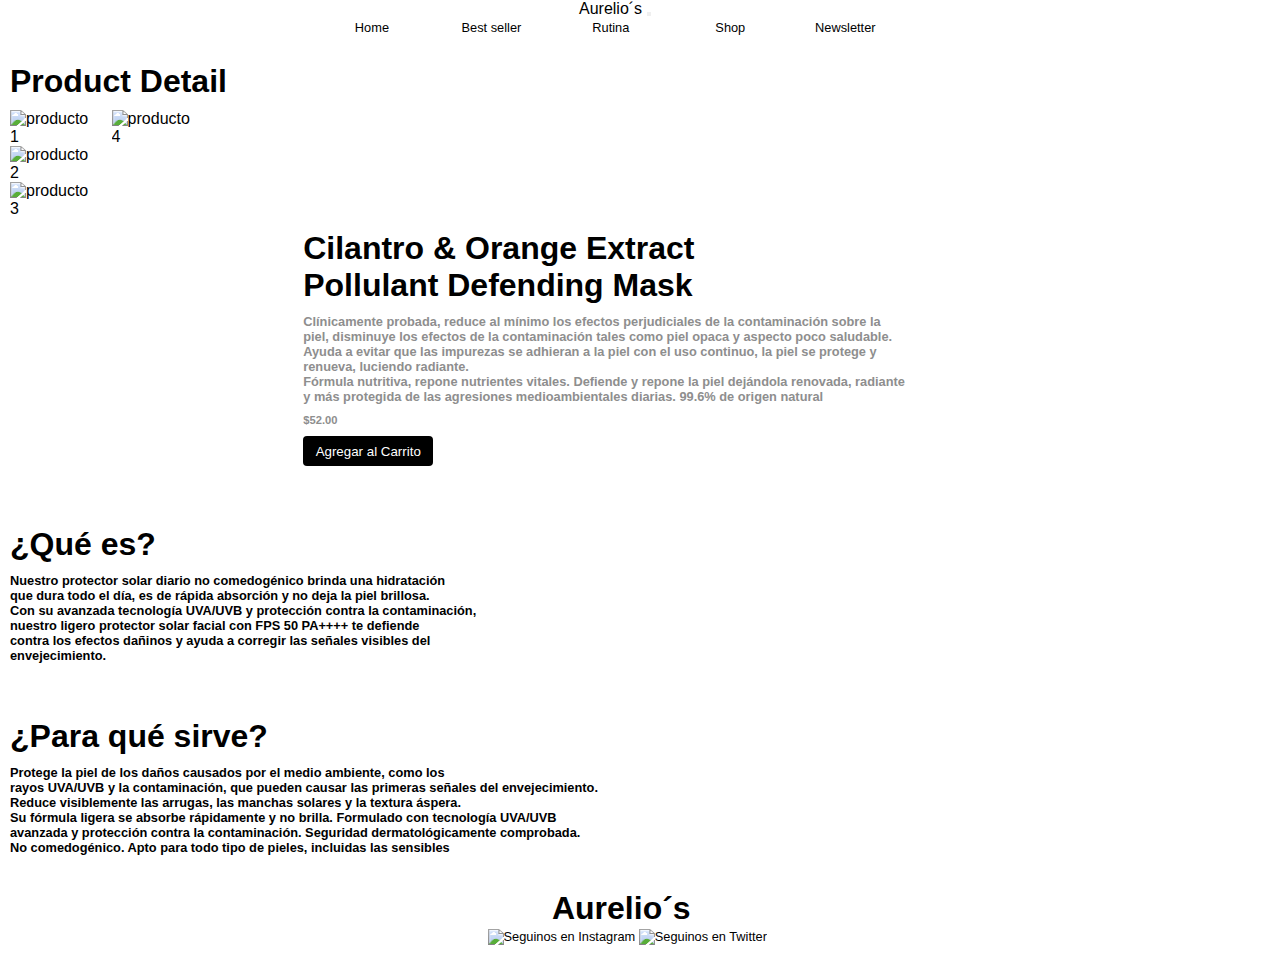
==== paginas/product-detail.html @ 486aa6e2 "se cambia el title de cada HTML" ====
<!doctype html>
<html lang="en">

<head>
  <meta charset="utf-8">
  <meta name="viewport" content="width=device-width, initial-scale=1">
  <title>Aurelio's - Product Detail</title>
  <link href="https://cdn.jsdelivr.net/npm/bootstrap@5.3.0-alpha2/dist/css/bootstrap.min.css" rel="stylesheet"
    integrity="sha384-aFq/bzH65dt+w6FI2ooMVUpc+21e0SRygnTpmBvdBgSdnuTN7QbdgL+OapgHtvPp" crossorigin="anonymous">
  <link rel="shortcut icon" href="../img/favicon.png">
  <link rel="stylesheet" href="../CSS/main.css">
</head>

<body>
  <nav class="navbar navbar-expand-md bg-body-tertiary">
    <div class="container-fluid">
      <a class="navbar-brand logo" href="../index.html">Aurelio´s
      </a>
      <button class="navbar-toggler" type="button" data-bs-toggle="collapse" data-bs-target="#navbarNav"
        aria-controls="navbarNav" aria-expanded="false" aria-label="Toggle navigation">
        <span class="navbar-toggler-icon"></span>
      </button>
      <div class="collapse navbar-collapse" id="navbarNav">
        <!--start sections -->
        <ul class="navbar-nav">
          <li class="nav-item">
            <a class="nav-link active" aria-current="page" href="../index.html">Home</a>
          </li>
          <li class="nav-item">
            <a class="nav-link" href="../index.html">Best seller</a>
          </li>
          <li class="nav-item">
            <a class="nav-link" href="../paginas/rutinas.html">Rutina</a>
          </li>
          <li class="nav-item">
            <a class="nav-link" href="../paginas/shop.html">Shop</a>
          <li class="nav-item">
            <a class="nav-link" href="../paginas/newsletter.html">Newsletter</a>
            <!-- end sections -->
          </li>
        </ul>
      </div>
    </div>
  </nav>
  <!-- ends nav -->

  <main>
    <h1 class="pd-h1">Product Detail</h1>

    <section class="div-img-product">
      <div>
        <div class="img-costado">
          <img src="../img/prod-detail1.png" alt="producto 1">
        </div>
        <div class="img-costado">
          <img src="../img/prod-detail2.png" alt="producto 2">
        </div>
        <div class="img-costado">
          <img src="../img/prod-detail3.png" alt="producto 3">
        </div>
      </div>
      <div class="div-img-product">
        <img src="../img/prod-detail4.png" alt="producto 4">
      </div>

      <div>
        <h1 class="pd-title-position">Cilantro & Orange Extract <br> Pollulant Defending Mask</h1>
        <h3 class="pd-text-position">Clínicamente probada, reduce al mínimo los efectos perjudiciales de la
          contaminación
          sobre la <br> piel, disminuye los efectos de la contaminación tales como piel opaca y aspecto poco saludable.
          <br>
          Ayuda a evitar que las impurezas se adhieran a la piel con el uso continuo, la piel se protege y <br>
          renueva, luciendo radiante. <br>
          Fórmula nutritiva, repone nutrientes vitales. Defiende y repone la piel dejándola renovada, radiante <br>
          y más protegida de las agresiones medioambientales diarias. 99.6% de origen natural
        </h3>
        <h4 class="pd-price-position">$52.00</h4>
        <button class="pd-button">Agregar al Carrito</button>
      </div>
    </section>

    <section>
      <div class="section-pd">
        <h1>¿Qué es?</h1>
        <h3>Nuestro protector solar diario no comedogénico brinda una hidratación <br>
          que dura todo el día, es de rápida absorción y no deja la piel brillosa. <br> Con
          su avanzada tecnología UVA/UVB y protección contra la contaminación, <br>
          nuestro ligero protector solar facial con FPS 50 PA++++ te defiende <br>
          contra los efectos dañinos y ayuda a corregir las señales visibles del <br>
          envejecimiento.</h3>
      </div>
      <div class="section-pd">
        <h1>¿Para qué sirve?</h1>
        <h3>Protege la piel de los daños causados por el medio ambiente, como los <br>
          rayos UVA/UVB y la contaminación, que pueden causar las primeras
          señales del envejecimiento. <br>
          Reduce visiblemente las arrugas, las manchas solares y la textura
          áspera. <br>
          Su fórmula ligera se absorbe rápidamente y no brilla.
          Formulado con tecnología UVA/UVB <br>avanzada y protección contra la contaminación.
          Seguridad dermatológicamente comprobada. <br>
          No comedogénico.
          Apto para todo tipo de pieles, incluidas las sensibles
        </h3>
      </div>
    </section>

  </main>


  <footer>
    <h1>Aurelio´s</h1>
    <a href="https://www.Instagram.com" target="_blank">
      <img src="../img/instagram.png" alt="Seguinos en Instagram" class="footer-img">
    </a>
    <a href="https://www.Twitter.com" target="_blank">
      <img src="../img/twitter-sign.png" alt="Seguinos en Twitter" class="footer-img">
    </a>
  </footer>

  <script src="https://cdn.jsdelivr.net/npm/bootstrap@5.3.0-alpha2/dist/js/bootstrap.bundle.min.js"
    integrity="sha384-qKXV1j0HvMUeCBQ+QVp7JcfGl760yU08IQ+GpUo5hlbpg51QRiuqHAJz8+BrxE/N"
    crossorigin="anonymous"></script>
</body>
---- CSS/main.css ----
* {
  margin: 0;
  padding: 0;
  font-family: "Arial", "Helvetica", "sans-serif";
  scroll-behavior: smooth;
  max-width: 99%;
}

.logo {
  font-size: 100%;
}

h3 {
  font-size: 80%;
}

h4 {
  font-size: 70%;
  color: rgb(142, 142, 142);
}

nav {
  background-color: white;
  color: black;
  font-size: 100%;
  text-align: center;
}

ul {
  list-style: none;
  display: inline-block;
}

li {
  list-style: none;
  display: inline-block;
  height: 45px;
  width: 115px;
}

a {
  color: black;
  text-decoration: none;
  font-size: 80%;
}

.main-position {
  font-size: 100%;
  position: absolute;
}

main h1 {
  margin-left: 20px;
}

.row {
  display: flex;
  flex-wrap: wrap;
}

.text-home {
  display: flex;
  flex-direction: column;
  justify-content: center;
}

.text-grey {
  display: flex;
  color: rgb(142, 142, 142);
  font-size: 80%;
  margin-left: 20px;
}

.button {
  background-color: black;
  color: white;
  width: 100px;
  height: 50px;
  margin-left: 20px;
  border: none;
  border-radius: 4px;
  cursor: pointer;
  transition: all 0.3s ease-in-out;
}
.button:hover {
  background-color: white;
  color: black;
  box-shadow: 0px 2px 10px rgba 0, 0, 0, 0.3;
}

/* end home */
/*empieza bestseller*/
.section-bestseller {
  display: flex;
}
.section-bestseller img {
  margin-left: 100px;
}
.section-bestseller h3 {
  margin-left: 100px;
}
.section-bestseller h4 {
  margin-left: 100px;
}

.bestseller-title {
  margin-top: 50px;
  margin-left: 100px;
  margin-bottom: 30px;
}

.button-position {
  margin-top: 22px;
}

.section-bestseller button {
  background-color: black;
  color: white;
  width: 130px;
  height: 30px;
  border: none;
  border-radius: 4px;
  cursor: pointer;
  transition: all 0.3s ease-in-out;
  margin-left: 100px;
}
.section-bestseller button:hover {
  background-color: white;
  color: black;
  box-shadow: 0px 2px 10px rgba 0, 0, 0, 0.3;
}

.rutina-grid {
  display: grid;
  grid-template-columns: repeat(2, 50%);
  grid-template-rows: repeat(12, auto);
  flex-direction: column;
}

.row-rutina {
  display: flex;
  flex-direction: column;
  justify-content: center;
  align-items: center;
  text-align: center;
}

.texto {
  display: flex;
  flex-direction: column;
  justify-content: center;
  margin: 20px;
}

.texto-derecha {
  margin-left: 30px;
}

.rutina-title {
  margin-bottom: 20px;
}

.imagen-izquierda {
  margin-left: 470px;
  margin-right: 20px;
}

.imagenes-izquierda {
  margin-left: 580px;
  margin-right: 20px;
}

.imagenes-derecha {
  margin-left: 40px;
  margin-left: 20px;
}

.textos-izquierda {
  margin-left: 350px;
}

@media screen and (min-width: 300px) {
  .rutina-grid {
    grid-template-columns: 50% 50%;
    grid-template-rows: repeat(6, auto);
  }
  .texto {
    margin: 0;
  }
  .texto-derecha {
    margin-left: 0;
    margin-right: 30px;
  }
  .imagen-izquierda {
    margin-left: 0;
    margin-right: 20px;
  }
  .imagenes-izquierda {
    margin-left: 0;
    margin-right: 20px;
  }
  .textos-izquierda {
    margin-left: 0;
  }
}
.primera-fila {
  display: flex;
}

.segunda-fila {
  display: flex;
}

.shop-section {
  display: flex;
}
.shop-section ul li {
  margin-bottom: 10px;
  margin-top: 5px;
}

.shop-title {
  margin-left: 10px;
}

.shop-list {
  text-decoration: none;
  color: black;
  margin-right: 150px;
}

.shop-position {
  margin-left: 100px;
  margin-top: 30px;
  margin-bottom: 50px;
}

.shop-button {
  background-color: black;
  color: white;
  margin-top: 18px;
}

.shop-position button {
  background-color: black;
  color: white;
  width: 130px;
  height: 30px;
  border: none;
  border-radius: 4px;
  cursor: pointer;
  transition: all 0.3s ease-in-out;
}
.shop-position button:hover {
  background-color: white;
  color: black;
  box-shadow: 0px 2px 10px rgba 0, 0, 0, 0.3;
}

.pf-button {
  margin-top: 20px;
}

@media only screen and (max-width: 900px) {
  .primera-fila {
    display: flex;
  }
  .segunda-fila {
    display: flex;
  }
  .shop-section {
    display: flex;
    flex-wrap: wrap;
    justify-content: center;
  }
  .shop-section img {
    margin-left: 0px;
  }
  .shop-section h3 {
    margin-left: 0px;
  }
  .shop-section h4 {
    margin-left: 0px;
  }
  .pf-button {
    margin-top: 39px;
  }
  .sf-button {
    margin-top: 19px;
  }
  .shop-section > div {
    width: 100%;
  }
  .shop-position {
    width: 100%;
    margin-bottom: 20px;
  }
}
.pd-h1 {
  margin-left: 10px;
  margin-bottom: 10px;
}

.div-img-product {
  display: flex;
  margin-left: 10px;
  margin-bottom: 30px;
}

.pd-title-position {
  margin-top: 120px;
  margin-left: 100px;
  margin-bottom: 0px;
}

.pd-text-position {
  color: rgb(142, 142, 142);
  margin-top: 10px;
  margin-left: 100px;
  margin-bottom: 10px;
}

.pd-price-position {
  margin-top: 10px;
  margin-left: 100px;
  margin-bottom: 10px;
}

.pd-button {
  background-color: black;
  color: white;
  width: 130px;
  height: 30px;
  border: none;
  border-radius: 4px;
  cursor: pointer;
  transition: all 0.3s ease-in-out;
  margin-left: 100px;
}
.pd-button:hover {
  background-color: white;
  color: black;
  box-shadow: 0px 2px 10px rgba 0, 0, 0, 0.3;
}

.section-pd {
  display: flex;
  display: inline-block;
  margin-bottom: 25px;
}
.section-pd h1 {
  margin-left: 10px;
  margin-top: 30px;
  margin-bottom: 10px;
}
.section-pd h3 {
  margin-left: 10px;
  margin-right: 110px;
}

@media only screen and (max-width: 500px) {
  .pd-h1 {
    text-align: center;
  }
  .div-img-product {
    flex-direction: column;
    width: 98%;
    max-width: 99%;
    margin-left: 0px;
  }
  .img-costado {
    flex-direction: row;
    display: inline-block;
    margin-left: 10px;
    width: 28%;
    margin-bottom: 0px;
  }
  .div-img-product img {
    width: 100%;
  }
  .section-pd {
    margin-top: 20px;
  }
  .pd-title-position {
    margin-top: 0;
    margin-left: 15px;
  }
  .pd-text-position {
    margin-top: 10px;
    margin-left: 15px;
    margin-right: 0;
  }
  .pd-price-position {
    margin-left: 15px;
  }
  .pd-button {
    margin-left: 15px;
    width: 100%;
  }
  .section-pd {
    display: flex;
    display: inline-block;
    margin-bottom: 25px;
  }
  .section-pd h1 {
    margin-left: 10px;
    margin-top: 30px;
    margin-bottom: 10px;
    text-align: center;
  }
  .section-pd h3 {
    margin-left: 15px;
    margin-right: 110px;
    width: 98%;
    text-align: justify;
  }
}
.div-newsletter {
  display: inline;
}

.newsletter {
  margin-top: 15px;
}

.news-bottom {
  margin-bottom: 15px;
  margin-left: 10px;
}

.news-button {
  background-color: black;
  color: white;
  width: 75px;
  height: 30px;
  border: none;
  border-radius: 4px;
  cursor: pointer;
  transition: all 0.3s ease-in-out;
  margin-left: 5px;
}
.news-button:hover {
  background-color: white;
  color: black;
  box-shadow: 0px 2px 10px rgba 0, 0, 0, 0.3;
}

.news-checkbox {
  margin-left: 25px;
}

footer {
  background-color: white;
  color: black;
  padding: 10px 30px;
  text-align: center;
}
footer a {
  text-decoration: none;
}
footer img {
  height: 30px;
  width: 30px;
}

/*# sourceMappingURL=main.css.map */
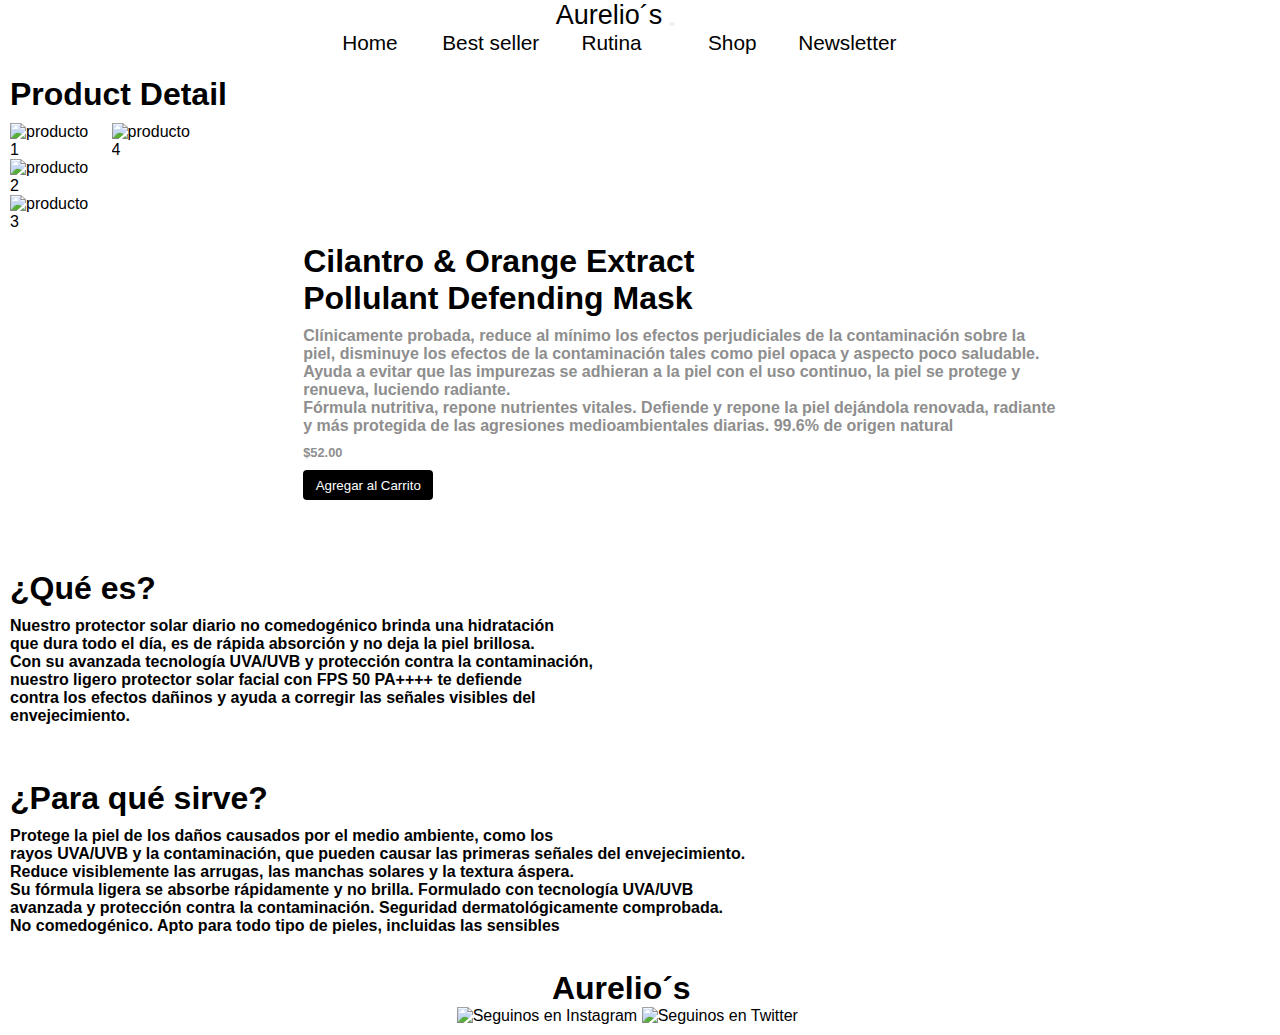
==== commit ed371872: "se realizan los extend para todos los botones" ====
--- a/paginas/product-detail.html
+++ b/paginas/product-detail.html
@@ -5,6 +5,10 @@
   <meta charset="utf-8">
   <meta name="viewport" content="width=device-width, initial-scale=1">
   <title>Aurelio's - Product Detail</title>
+  <meta name="description"
+    content="Descubrí nuestro nuevo Protector solar Cilantro & Orange Extract Pollulant Defending Mask">
+  <meta name="keywords"
+    content="rutina Anti-Aging, protector solar, cremas faciales, cremas corporales, aceites para el cabello, cremas">
   <link href="https://cdn.jsdelivr.net/npm/bootstrap@5.3.0-alpha2/dist/css/bootstrap.min.css" rel="stylesheet"
     integrity="sha384-aFq/bzH65dt+w6FI2ooMVUpc+21e0SRygnTpmBvdBgSdnuTN7QbdgL+OapgHtvPp" crossorigin="anonymous">
   <link rel="shortcut icon" href="../img/favicon.png">
@@ -75,7 +79,7 @@
           y más protegida de las agresiones medioambientales diarias. 99.6% de origen natural
         </h3>
         <h4 class="pd-price-position">$52.00</h4>
-        <button class="pd-button">Agregar al Carrito</button>
+        <button class="btn-prod-detail">Agregar al Carrito</button>
       </div>
     </section>
 
--- a/CSS/main.css
+++ b/CSS/main.css
@@ -7,22 +7,22 @@
 }
 
 .logo {
-  font-size: 100%;
+  font-size: 1.3em;
 }
 
 h3 {
-  font-size: 80%;
+  font-size: 1em;
 }
 
 h4 {
-  font-size: 70%;
+  font-size: 0.8em;
   color: rgb(142, 142, 142);
 }
 
 nav {
   background-color: white;
   color: black;
-  font-size: 100%;
+  font-size: 1.3em;
   text-align: center;
 }
 
@@ -41,11 +41,11 @@
 a {
   color: black;
   text-decoration: none;
-  font-size: 80%;
+  font-size: 1em;
 }
 
 .main-position {
-  font-size: 100%;
+  font-size: 1.3em;
   position: absolute;
 }
 
@@ -67,7 +67,7 @@
 .text-grey {
   display: flex;
   color: rgb(142, 142, 142);
-  font-size: 80%;
+  font-size: 1em;
   margin-left: 20px;
 }
 
@@ -88,6 +88,12 @@
   box-shadow: 0px 2px 10px rgba 0, 0, 0, 0.3;
 }
 
+@media only screen and (max-width: 768px) {
+  .main-img {
+    margin-left: 20px;
+    margin-bottom: 10px;
+  }
+}
 /* end home */
 /*empieza bestseller*/
 .section-bestseller {
@@ -109,358 +115,307 @@
   margin-bottom: 30px;
 }
 
-.button-position {
-  margin-top: 22px;
-}
-
-.section-bestseller button {
+.rutina-grid {
+  display: grid;
+  grid-template-columns: repeat(2, 50%);
+  grid-template-rows: repeat(12, auto);
+  flex-direction: column;
+}
+
+.row-rutina {
+  display: flex;
+  flex-direction: column;
+  justify-content: center;
+  align-items: center;
+  text-align: center;
+}
+
+.texto {
+  display: flex;
+  flex-direction: column;
+  justify-content: center;
+  margin: 20px;
+}
+
+.texto-derecha {
+  margin-left: 30px;
+}
+
+.rutina-title {
+  margin-bottom: 20px;
+}
+
+.imagen-izquierda {
+  margin-left: 470px;
+  margin-right: 20px;
+}
+
+.imagenes-izquierda {
+  margin-left: 580px;
+  margin-right: 20px;
+}
+
+.imagenes-derecha {
+  margin-left: 40px;
+  margin-left: 20px;
+}
+
+.textos-izquierda {
+  margin-left: 350px;
+}
+
+@media screen and (min-width: 300px) {
+  .rutina-grid {
+    grid-template-columns: 50% 50%;
+    grid-template-rows: repeat(6, auto);
+  }
+  .texto {
+    margin: 0;
+  }
+  .texto-derecha {
+    margin-left: 0;
+    margin-right: 30px;
+  }
+  .imagen-izquierda {
+    margin-left: 0;
+    margin-right: 20px;
+  }
+  .imagenes-izquierda {
+    margin-left: 0;
+    margin-right: 20px;
+  }
+  .textos-izquierda {
+    margin-left: 0;
+  }
+}
+.shop-section {
+  display: flex;
+}
+.shop-section ul li {
+  margin-bottom: 10px;
+  display: block;
+  margin-right: 150px;
+}
+.shop-section li:first-child {
+  margin-bottom: -15px;
+}
+
+.primera-fila {
+  display: flex;
+}
+
+.segunda-fila {
+  display: flex;
+}
+
+.shop-position {
+  margin-left: 100px;
+  margin-top: 30px;
+  margin-bottom: 50px;
+}
+
+@media only screen and (max-width: 900px) {
+  .primera-fila {
+    display: flex;
+  }
+  .segunda-fila {
+    display: flex;
+  }
+  .shop-section {
+    display: flex;
+    flex-wrap: wrap;
+    justify-content: center;
+  }
+  .sf-button {
+    margin-top: 19px;
+  }
+  .shop-section > div {
+    width: 100%;
+  }
+  .shop-position {
+    width: 100%;
+    margin-bottom: 20px;
+  }
+}
+.pd-h1 {
+  margin-left: 10px;
+  margin-bottom: 10px;
+}
+
+.div-img-product {
+  display: flex;
+  margin-left: 10px;
+  margin-bottom: 30px;
+}
+
+.pd-title-position {
+  margin-top: 120px;
+  margin-left: 100px;
+  margin-bottom: 0px;
+}
+
+.pd-text-position {
+  color: rgb(142, 142, 142);
+  margin-top: 10px;
+  margin-left: 100px;
+  margin-bottom: 10px;
+}
+
+.pd-price-position {
+  margin-top: 10px;
+  margin-left: 100px;
+  margin-bottom: 10px;
+}
+
+.section-pd {
+  display: flex;
+  display: inline-block;
+  margin-bottom: 25px;
+}
+.section-pd h1 {
+  margin-left: 10px;
+  margin-top: 30px;
+  margin-bottom: 10px;
+}
+.section-pd h3 {
+  margin-left: 10px;
+  margin-right: 110px;
+}
+
+@media only screen and (max-width: 500px) {
+  .pd-h1 {
+    text-align: center;
+  }
+  .div-img-product {
+    flex-direction: column;
+    width: 98%;
+    max-width: 99%;
+    margin-left: 0px;
+  }
+  .img-costado {
+    flex-direction: row;
+    display: inline-block;
+    margin-left: 8px;
+    margin-right: 3px;
+    width: 28%;
+    margin-bottom: 10px;
+  }
+  .div-img-product img {
+    width: 98%;
+    margin-left: 15px;
+  }
+  .section-pd {
+    margin-top: 20px;
+  }
+  .pd-title-position {
+    margin-top: 0;
+    margin-left: 15px;
+  }
+  .pd-text-position {
+    margin-top: 10px;
+    margin-left: 15px;
+    margin-right: 0;
+  }
+  .pd-price-position {
+    margin-left: 15px;
+  }
+  .section-pd {
+    display: flex;
+    display: inline-block;
+    margin-bottom: 25px;
+  }
+  .section-pd h1 {
+    margin-left: 10px;
+    margin-top: 30px;
+    margin-bottom: 10px;
+    text-align: center;
+  }
+  .section-pd h3 {
+    margin-left: 15px;
+    margin-right: 110px;
+    width: 98%;
+    text-align: justify;
+  }
+}
+.div-newsletter {
+  display: inline;
+}
+
+.newsletter {
+  margin-top: 15px;
+}
+
+.news-bottom {
+  margin-bottom: 15px;
+  margin-left: 10px;
+}
+
+.news-checkbox {
+  margin-left: 25px;
+}
+
+footer {
+  background-color: white;
+  color: black;
+  padding: 10px 30px;
+  text-align: center;
+}
+footer a {
+  text-decoration: none;
+}
+footer img {
+  height: 30px;
+  width: 30px;
+}
+
+.btn-gral, .btn-news, .btn-prod-detail, .btn-shop2, .btn-shop, .btn-bestseller, .btn-bestseller2 {
   background-color: black;
   color: white;
+  margin-bottom: 10px;
   width: 130px;
   height: 30px;
   border: none;
   border-radius: 4px;
   cursor: pointer;
   transition: all 0.3s ease-in-out;
-  margin-left: 100px;
-}
-.section-bestseller button:hover {
+}
+.btn-gral:hover, .btn-news:hover, .btn-prod-detail:hover, .btn-shop2:hover, .btn-shop:hover, .btn-bestseller:hover, .btn-bestseller2:hover {
   background-color: white;
   color: black;
   box-shadow: 0px 2px 10px rgba 0, 0, 0, 0.3;
 }
 
-.rutina-grid {
-  display: grid;
-  grid-template-columns: repeat(2, 50%);
-  grid-template-rows: repeat(12, auto);
-  flex-direction: column;
-}
-
-.row-rutina {
-  display: flex;
-  flex-direction: column;
-  justify-content: center;
-  align-items: center;
-  text-align: center;
-}
-
-.texto {
-  display: flex;
-  flex-direction: column;
-  justify-content: center;
-  margin: 20px;
-}
-
-.texto-derecha {
-  margin-left: 30px;
-}
-
-.rutina-title {
-  margin-bottom: 20px;
-}
-
-.imagen-izquierda {
-  margin-left: 470px;
-  margin-right: 20px;
-}
-
-.imagenes-izquierda {
-  margin-left: 580px;
-  margin-right: 20px;
-}
-
-.imagenes-derecha {
-  margin-left: 40px;
-  margin-left: 20px;
-}
-
-.textos-izquierda {
-  margin-left: 350px;
-}
-
-@media screen and (min-width: 300px) {
-  .rutina-grid {
-    grid-template-columns: 50% 50%;
-    grid-template-rows: repeat(6, auto);
-  }
-  .texto {
-    margin: 0;
-  }
-  .texto-derecha {
-    margin-left: 0;
-    margin-right: 30px;
-  }
-  .imagen-izquierda {
-    margin-left: 0;
-    margin-right: 20px;
-  }
-  .imagenes-izquierda {
-    margin-left: 0;
-    margin-right: 20px;
-  }
-  .textos-izquierda {
-    margin-left: 0;
-  }
-}
-.primera-fila {
-  display: flex;
-}
-
-.segunda-fila {
-  display: flex;
-}
-
-.shop-section {
-  display: flex;
-}
-.shop-section ul li {
-  margin-bottom: 10px;
-  margin-top: 5px;
-}
-
-.shop-title {
-  margin-left: 10px;
-}
-
-.shop-list {
-  text-decoration: none;
-  color: black;
-  margin-right: 150px;
-}
-
-.shop-position {
-  margin-left: 100px;
-  margin-top: 30px;
-  margin-bottom: 50px;
-}
-
-.shop-button {
-  background-color: black;
-  color: white;
+.btn-bestseller, .btn-bestseller2 {
+  margin-left: 100px;
+}
+
+.btn-bestseller2 {
   margin-top: 18px;
 }
 
-.shop-position button {
-  background-color: black;
-  color: white;
-  width: 130px;
-  height: 30px;
-  border: none;
-  border-radius: 4px;
-  cursor: pointer;
-  transition: all 0.3s ease-in-out;
-}
-.shop-position button:hover {
-  background-color: white;
-  color: black;
-  box-shadow: 0px 2px 10px rgba 0, 0, 0, 0.3;
-}
-
-.pf-button {
-  margin-top: 20px;
-}
-
+.btn-shop2 {
+  margin-top: 19px;
+}
 @media only screen and (max-width: 900px) {
-  .primera-fila {
-    display: flex;
-  }
-  .segunda-fila {
-    display: flex;
-  }
-  .shop-section {
-    display: flex;
-    flex-wrap: wrap;
-    justify-content: center;
-  }
-  .shop-section img {
-    margin-left: 0px;
-  }
-  .shop-section h3 {
-    margin-left: 0px;
-  }
-  .shop-section h4 {
-    margin-left: 0px;
-  }
-  .pf-button {
+  .btn-shop2 {
     margin-top: 39px;
   }
-  .sf-button {
-    margin-top: 19px;
-  }
-  .shop-section > div {
+}
+
+.btn-prod-detail {
+  margin-left: 100px;
+}
+@media only screen and (max-width: 500px) {
+  .btn-prod-detail {
+    margin-left: 15px;
     width: 100%;
   }
-  .shop-position {
-    width: 100%;
-    margin-bottom: 20px;
-  }
-}
-.pd-h1 {
-  margin-left: 10px;
-  margin-bottom: 10px;
-}
-
-.div-img-product {
-  display: flex;
-  margin-left: 10px;
-  margin-bottom: 30px;
-}
-
-.pd-title-position {
-  margin-top: 120px;
-  margin-left: 100px;
-  margin-bottom: 0px;
-}
-
-.pd-text-position {
-  color: rgb(142, 142, 142);
-  margin-top: 10px;
-  margin-left: 100px;
-  margin-bottom: 10px;
-}
-
-.pd-price-position {
-  margin-top: 10px;
-  margin-left: 100px;
-  margin-bottom: 10px;
-}
-
-.pd-button {
-  background-color: black;
-  color: white;
-  width: 130px;
-  height: 30px;
-  border: none;
-  border-radius: 4px;
-  cursor: pointer;
-  transition: all 0.3s ease-in-out;
-  margin-left: 100px;
-}
-.pd-button:hover {
-  background-color: white;
-  color: black;
-  box-shadow: 0px 2px 10px rgba 0, 0, 0, 0.3;
-}
-
-.section-pd {
-  display: flex;
-  display: inline-block;
-  margin-bottom: 25px;
-}
-.section-pd h1 {
-  margin-left: 10px;
-  margin-top: 30px;
-  margin-bottom: 10px;
-}
-.section-pd h3 {
-  margin-left: 10px;
-  margin-right: 110px;
-}
-
-@media only screen and (max-width: 500px) {
-  .pd-h1 {
-    text-align: center;
-  }
-  .div-img-product {
-    flex-direction: column;
-    width: 98%;
-    max-width: 99%;
-    margin-left: 0px;
-  }
-  .img-costado {
-    flex-direction: row;
-    display: inline-block;
-    margin-left: 10px;
-    width: 28%;
-    margin-bottom: 0px;
-  }
-  .div-img-product img {
-    width: 100%;
-  }
-  .section-pd {
-    margin-top: 20px;
-  }
-  .pd-title-position {
-    margin-top: 0;
-    margin-left: 15px;
-  }
-  .pd-text-position {
-    margin-top: 10px;
-    margin-left: 15px;
-    margin-right: 0;
-  }
-  .pd-price-position {
-    margin-left: 15px;
-  }
-  .pd-button {
-    margin-left: 15px;
-    width: 100%;
-  }
-  .section-pd {
-    display: flex;
-    display: inline-block;
-    margin-bottom: 25px;
-  }
-  .section-pd h1 {
-    margin-left: 10px;
-    margin-top: 30px;
-    margin-bottom: 10px;
-    text-align: center;
-  }
-  .section-pd h3 {
-    margin-left: 15px;
-    margin-right: 110px;
-    width: 98%;
-    text-align: justify;
-  }
-}
-.div-newsletter {
-  display: inline;
-}
-
-.newsletter {
-  margin-top: 15px;
-}
-
-.news-bottom {
-  margin-bottom: 15px;
-  margin-left: 10px;
-}
-
-.news-button {
-  background-color: black;
-  color: white;
+}
+
+.btn-news {
+  margin-left: 5px;
   width: 75px;
   height: 30px;
-  border: none;
-  border-radius: 4px;
-  cursor: pointer;
-  transition: all 0.3s ease-in-out;
-  margin-left: 5px;
-}
-.news-button:hover {
-  background-color: white;
-  color: black;
-  box-shadow: 0px 2px 10px rgba 0, 0, 0, 0.3;
-}
-
-.news-checkbox {
-  margin-left: 25px;
-}
-
-footer {
-  background-color: white;
-  color: black;
-  padding: 10px 30px;
-  text-align: center;
-}
-footer a {
-  text-decoration: none;
-}
-footer img {
-  height: 30px;
-  width: 30px;
 }
 
 /*# sourceMappingURL=main.css.map */
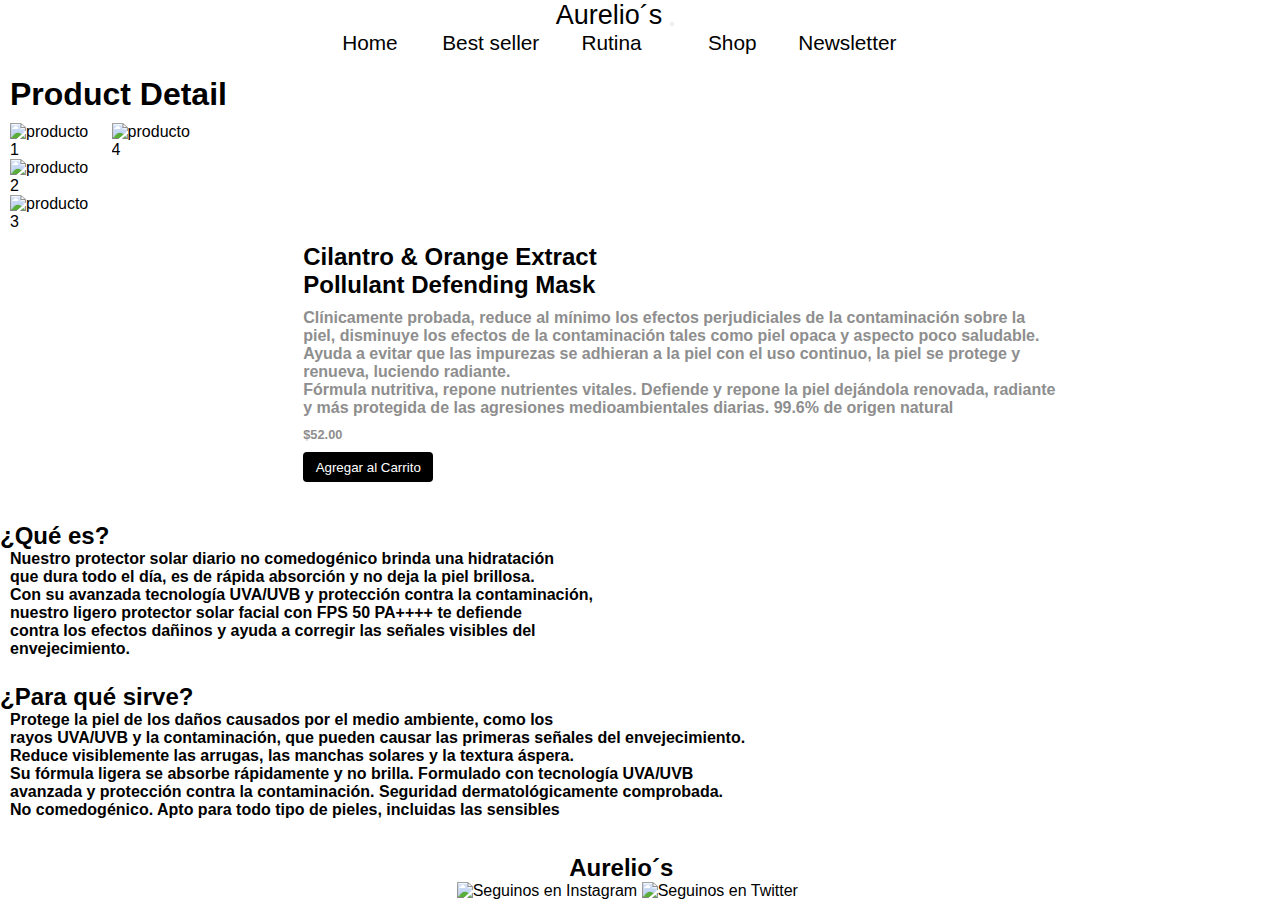
==== commit 62b194f7: "mismo cambio anterior, me habia confundido de ruta" ====
--- a/paginas/product-detail.html
+++ b/paginas/product-detail.html
@@ -68,7 +68,7 @@
       </div>
 
       <div>
-        <h1 class="pd-title-position">Cilantro & Orange Extract <br> Pollulant Defending Mask</h1>
+        <h2 class="pd-title-position">Cilantro & Orange Extract <br> Pollulant Defending Mask</h2>
         <h3 class="pd-text-position">Clínicamente probada, reduce al mínimo los efectos perjudiciales de la
           contaminación
           sobre la <br> piel, disminuye los efectos de la contaminación tales como piel opaca y aspecto poco saludable.
@@ -79,13 +79,14 @@
           y más protegida de las agresiones medioambientales diarias. 99.6% de origen natural
         </h3>
         <h4 class="pd-price-position">$52.00</h4>
-        <button class="btn-prod-detail">Agregar al Carrito</button>
+        <a href="../paginas/pagina404.html"><button class="btn-prod-detail">Agregar al Carrito</button></a>
+
       </div>
     </section>
 
     <section>
       <div class="section-pd">
-        <h1>¿Qué es?</h1>
+        <h2>¿Qué es?</h2>
         <h3>Nuestro protector solar diario no comedogénico brinda una hidratación <br>
           que dura todo el día, es de rápida absorción y no deja la piel brillosa. <br> Con
           su avanzada tecnología UVA/UVB y protección contra la contaminación, <br>
@@ -94,7 +95,7 @@
           envejecimiento.</h3>
       </div>
       <div class="section-pd">
-        <h1>¿Para qué sirve?</h1>
+        <h2>¿Para qué sirve?</h2>
         <h3>Protege la piel de los daños causados por el medio ambiente, como los <br>
           rayos UVA/UVB y la contaminación, que pueden causar las primeras
           señales del envejecimiento. <br>
@@ -113,7 +114,7 @@
 
 
   <footer>
-    <h1>Aurelio´s</h1>
+    <h2>Aurelio´s</h2>
     <a href="https://www.Instagram.com" target="_blank">
       <img src="../img/instagram.png" alt="Seguinos en Instagram" class="footer-img">
     </a>
--- a/CSS/main.css
+++ b/CSS/main.css
@@ -1,3 +1,59 @@
+.btn-gral, .btn-news, .btn-prod-detail, .btn-shop3, .btn-shop2, .btn-shop, .btn-bestseller, .btn-bestseller2 {
+  background-color: black;
+  color: white;
+  margin-bottom: 10px;
+  width: 130px;
+  height: 30px;
+  border: none;
+  border-radius: 4px;
+  cursor: pointer;
+  transition: all 0.3s ease-in-out;
+}
+.btn-gral:hover, .btn-news:hover, .btn-prod-detail:hover, .btn-shop3:hover, .btn-shop2:hover, .btn-shop:hover, .btn-bestseller:hover, .btn-bestseller2:hover {
+  background-color: white;
+  color: black;
+  box-shadow: 0px 2px 10px rgba 0, 0, 0, 0.3;
+}
+
+.btn-bestseller, .btn-bestseller2 {
+  margin-left: 100px;
+}
+
+.btn-bestseller2 {
+  margin-top: 18px;
+}
+
+.btn-shop2 {
+  margin-top: 19px;
+}
+@media only screen and (max-width: 900px) {
+  .btn-shop2 {
+    margin-top: 39px;
+  }
+}
+
+@media only screen and (max-width: 900px) {
+  .btn-shop3 {
+    margin-top: 19px;
+  }
+}
+
+.btn-prod-detail {
+  margin-left: 100px;
+}
+@media only screen and (max-width: 500px) {
+  .btn-prod-detail {
+    margin-left: 15px;
+    width: 100%;
+  }
+}
+
+.btn-news {
+  margin-left: 5px;
+  width: 75px;
+  height: 30px;
+}
+
 * {
   margin: 0;
   padding: 0;
@@ -235,6 +291,7 @@
   .shop-position {
     width: 100%;
     margin-bottom: 20px;
+    margin-left: 15px;
   }
 }
 .pd-h1 {
@@ -368,54 +425,4 @@
   width: 30px;
 }
 
-.btn-gral, .btn-news, .btn-prod-detail, .btn-shop2, .btn-shop, .btn-bestseller, .btn-bestseller2 {
-  background-color: black;
-  color: white;
-  margin-bottom: 10px;
-  width: 130px;
-  height: 30px;
-  border: none;
-  border-radius: 4px;
-  cursor: pointer;
-  transition: all 0.3s ease-in-out;
-}
-.btn-gral:hover, .btn-news:hover, .btn-prod-detail:hover, .btn-shop2:hover, .btn-shop:hover, .btn-bestseller:hover, .btn-bestseller2:hover {
-  background-color: white;
-  color: black;
-  box-shadow: 0px 2px 10px rgba 0, 0, 0, 0.3;
-}
-
-.btn-bestseller, .btn-bestseller2 {
-  margin-left: 100px;
-}
-
-.btn-bestseller2 {
-  margin-top: 18px;
-}
-
-.btn-shop2 {
-  margin-top: 19px;
-}
-@media only screen and (max-width: 900px) {
-  .btn-shop2 {
-    margin-top: 39px;
-  }
-}
-
-.btn-prod-detail {
-  margin-left: 100px;
-}
-@media only screen and (max-width: 500px) {
-  .btn-prod-detail {
-    margin-left: 15px;
-    width: 100%;
-  }
-}
-
-.btn-news {
-  margin-left: 5px;
-  width: 75px;
-  height: 30px;
-}
-
 /*# sourceMappingURL=main.css.map */
